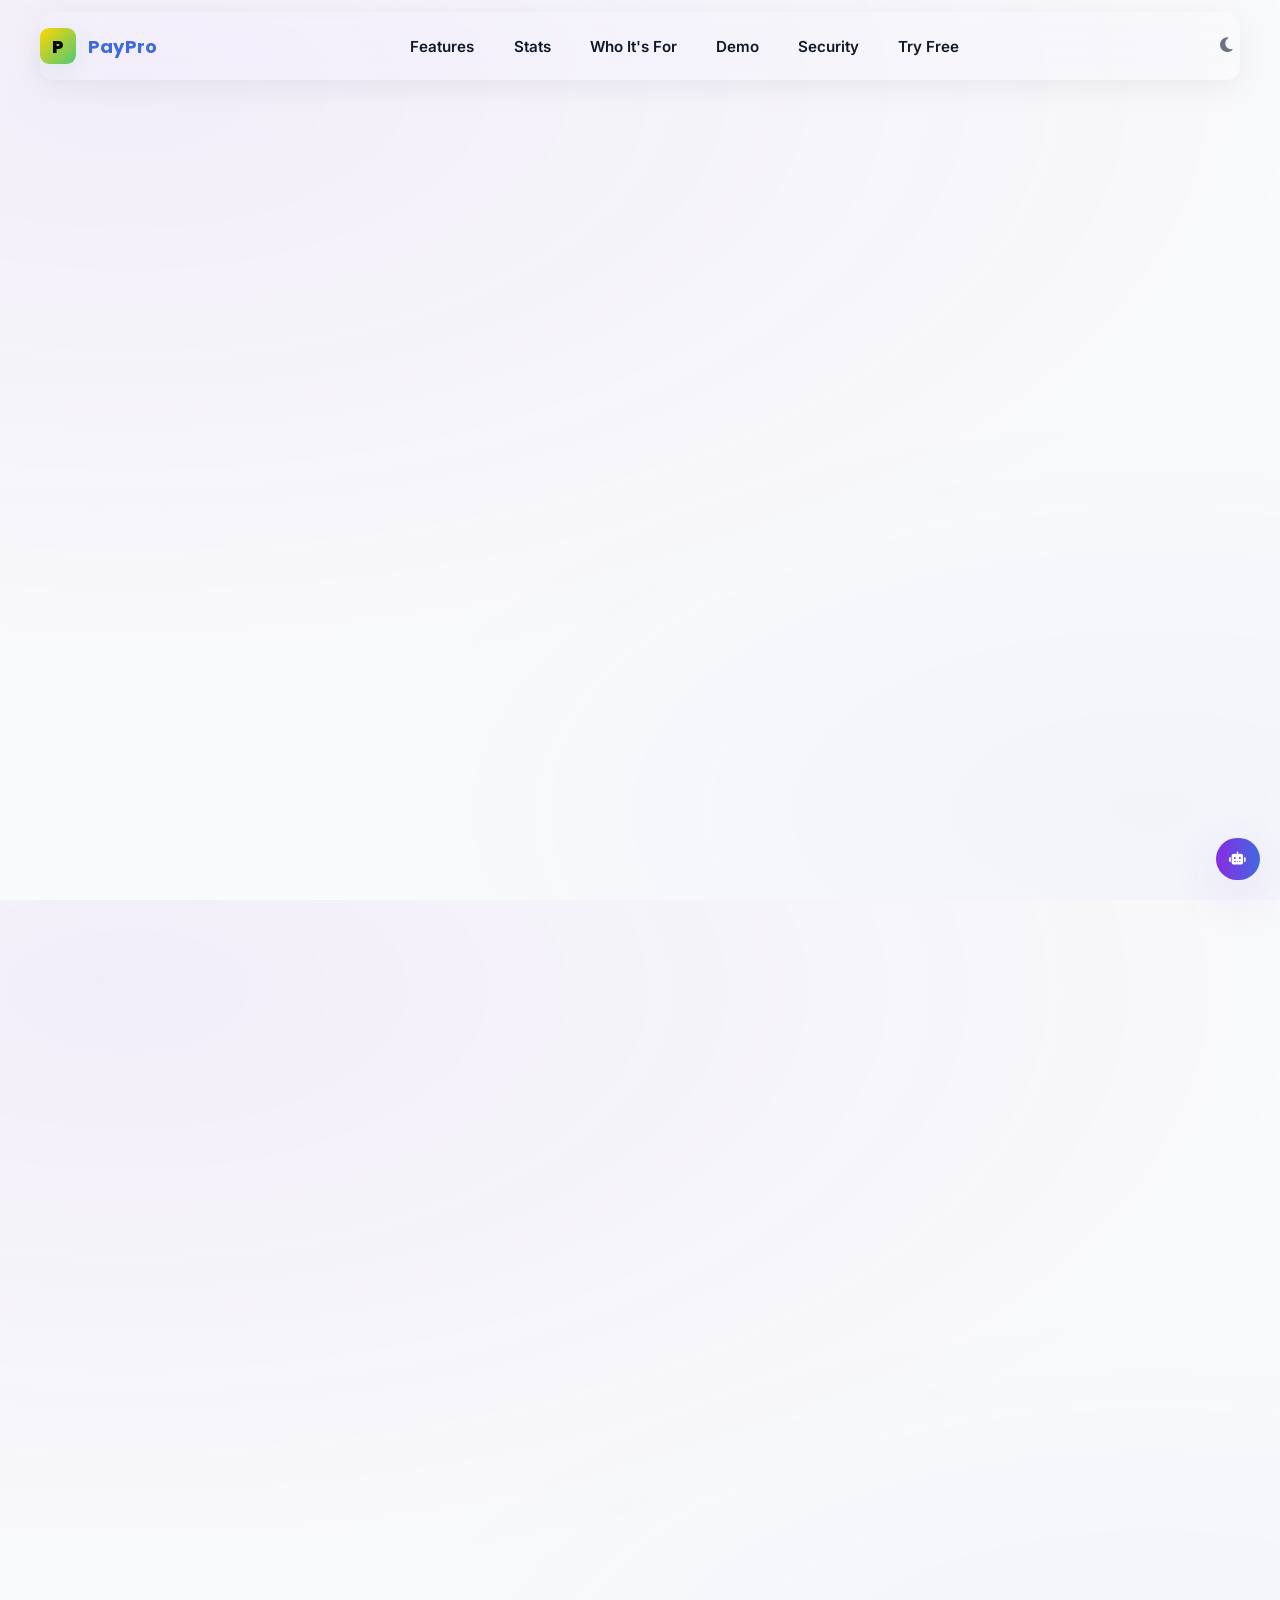
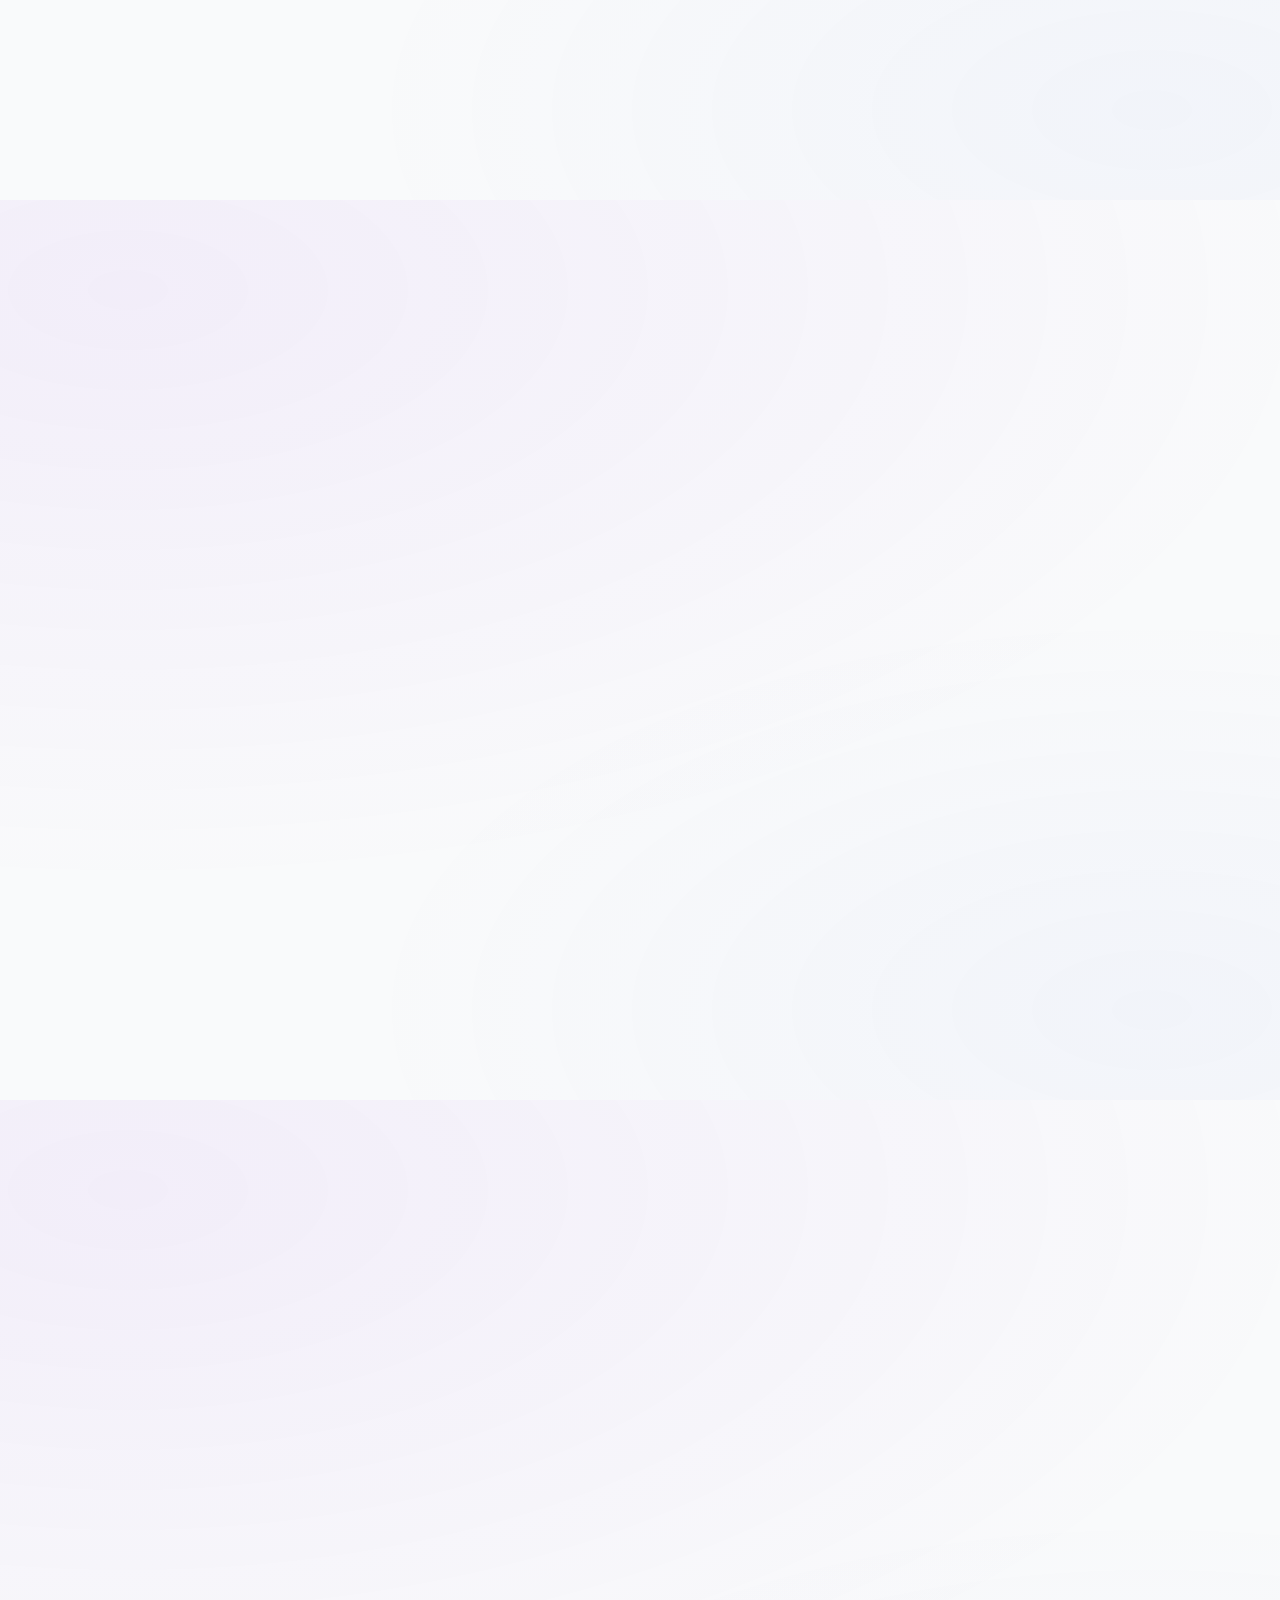
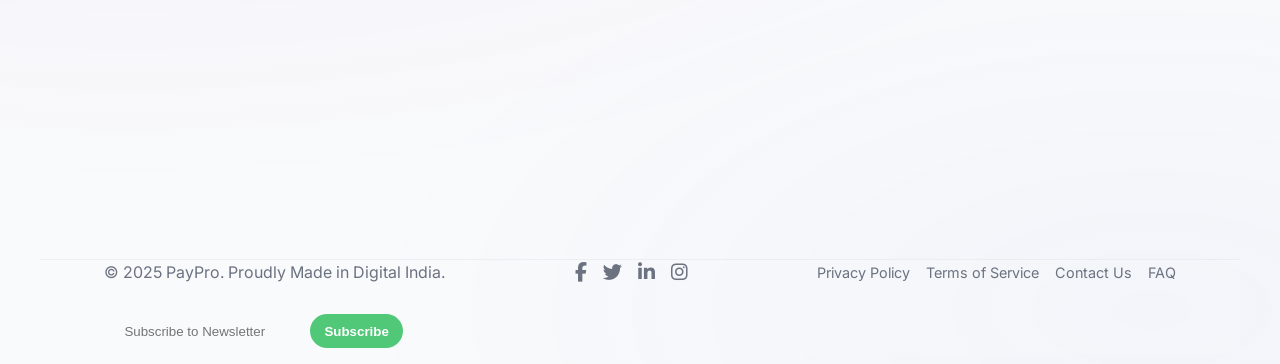
==== index.html @ 131451f0 "Add files via upload" ====
<!DOCTYPE html>
<html lang="en">
<head>
  <meta charset="UTF-8" />
  <meta name="viewport" content="width=device-width, initial-scale=1.0" />
  <title>PayPro - Seamless Fintech Innovation for Digital India</title>
  <link rel="preconnect" href="https://fonts.googleapis.com" />
  <link rel="preconnect" href="https://fonts.gstatic.com" crossorigin />
  <link href="https://fonts.googleapis.com/css2?family=Inter:wght@400;600&family=Poppins:wght@700&display=swap" rel="stylesheet" />
  <link rel="stylesheet" href="https://unpkg.com/aos@next/dist/aos.css" />
  <link rel="stylesheet" href="https://cdnjs.cloudflare.com/ajax/libs/font-awesome/6.4.0/css/all.min.css" />
  <link rel="stylesheet" href="styles.css" />
</head>
<body>
  <!-- Navigation -->
  <header class="navbar container">
    <div class="logo">
      <span class="mark">P</span>PayPro
    </div>
    <nav>
      <button class="burger">
        <i class="fas fa-bars"></i>
      </button>
      <ul class="nav-links">
        <li><a href="#features">Features</a></li>
        <li><a href="#stats">Stats</a></li>
        <li><a href="#testimonials">Who It's For</a></li>
        <li><a href="#demo">Demo</a></li>
        <li><a href="#security">Security</a></li>
        <li><a href="#cta">Try Free</a></li>
      </ul>
    </nav>
    <div class="actions">
      <button class="dark-mode-toggle">
        <i class="fas fa-moon"></i>
      </button>
    </div>
  </header>

  <!-- Hero Section -->
  <section id="hero" class="hero">
    <div class="hero-bg" id="particles-js"></div>
    <div class="container">
      <div class="hero-content">
        <div class="hero-left" data-aos="fade-up">
          <h1>India’s #1 Platform for Payments & Invoicing</h1>
          <p class="tagline">Empowering Every Transaction. Elevating Every Business.</p>
          <p>Seamless Fintech Innovation for Digital India</p>
          <div class="hero-ctas">
            <a href="#cta" class="btn btn-primary">Launch Your Fintech Journey</a>
          </div>
        </div>
        <div class="illustration" data-aos="zoom-in">
          <img src="https://img.freepik.com/free-vector/flat-people-holding-euro-dollar-coins_88138-759.jpg" 
               alt="Young professionals using payment dashboards" />
        </div>
      </div>
      <div class="counters stagger" data-aos="fade-up" data-aos-delay="200">
        <div class="counter">
          <span class="num" data-end="5000" data-duration="1600">0</span>+
          <p class="label">Total Customers</p>
          <div class="shine"></div>
        </div>
        <div class="counter">
          <span class="num" data-end="1000000" data-duration="1600">0</span>+
          <p class="label">Transactions Processed</p>
          <div class="shine"></div>
        </div>
        <div class="counter">
          <span class="num" data-end="1000" data-duration="1600">0</span>+
          <p class="label">SMBs Onboarded</p>
          <div class="shine"></div>
        </div>
      </div>
    </div>
  </section>

  <!-- Features Section -->
  <section id="features" class="features container" data-aos="fade-up">
    <h2>What Makes PayPro Magical</h2>
    <div class="features-grid stagger">
      <div class="feature-card neon-hover" data-aos="zoom-in" data-aos-delay="100">
        <div class="feature-icon"><i class="fas fa-globe"></i></div>
        <h3>Multi-Currency Payments</h3>
        <p class="feature-desc">Supports 100+ currencies with real-time conversion.</p>
      </div>
      <div class="feature-card neon-hover" data-aos="zoom-in" data-aos-delay="200">
        <div class="feature-icon"><i class="fas fa-shield-alt"></i></div>
        <h3>AI Fraud Detection</h3>
        <p class="feature-desc">Real-time alerts to secure every transaction.</p>
      </div>
      <div class="feature-card neon-hover" data-aos="zoom-in" data-aos-delay="300">
        <div class="feature-icon"><i class="fas fa-file-invoice-dollar"></i></div>
        <h3>Automated Billing</h3>
        <p class="feature-desc">GST-compliant invoices in seconds.</p>
      </div>
      <div class="feature-card neon-hover" data-aos="zoom-in" data-aos-delay="400">
        <div class="feature-icon"><i class="fas fa-chart-line"></i></div>
        <h3>Analytics Dashboard</h3>
        <p class="feature-desc">Track trends with interactive charts.</p>
      </div>
      <div class="feature-card neon-hover" data-aos="zoom-in" data-aos-delay="500">
        <div class="feature-icon"><i class="fas fa-undo-alt"></i></div>
        <h3>Refund Management</h3>
        <p class="feature-desc">Easy resolutions with one-click.</p>
      </div>
    </div>
  </section>

  <!-- Stats Section -->
  <section id="stats" class="stats container" data-aos="fade-up">
    <h2>Show the Power</h2>
    <div class="stats-grid stagger">
      <div class="stat-card slide-in-left" data-aos="flip-left">
        <div class="chart-wrap">
          <canvas id="usersChart"></canvas>
        </div>
        <h3>Active Users</h3>
        <p>5000+ and growing</p>
      </div>
      <div class="stat-card slide-in-left" data-aos="flip-left" data-aos-delay="100">
        <div class="chart-wrap">
          <canvas id="revenueChart"></canvas>
        </div>
        <h3>Revenue Growth</h3>
        <p>150% YoY</p>
      </div>
      <div class="stat-card slide-in-left" data-aos="flip-left" data-aos-delay="200">
        <div class="chart-wrap">
          <canvas id="tpsChart"></canvas>
        </div>
        <h3>Transactions per Second</h3>
        <p>100+ TPS</p>
      </div>
    </div>
    <button id="demo-toggle" class="btn btn-outline">Toggle Demo Mode</button>
    <div class="bar-graph is-hidden">
      <div class="bar"><div class="value">78%</div></div>
      <div class="bar"><div class="value">62%</div></div>
      <div class="bar"><div class="value">92%</div></div>
      <div class="bar"><div class="value">55%</div></div>
      <div class="bar"><div class="value">70%</div></div>
      <div class="bar"><div class="value">84%</div></div>
    </div>
  </section>

  <!-- Testimonials Section -->
  <section id="testimonials" class="testimonials container" data-aos="fade-up">
    <h2>Real Stories, Real Impact</h2>
    <div class="testimonial-carousel stagger">
      <div class="testimonial">
        <img src="https://images.unsplash.com/photo-1560250056-07ba64631f4f?ixlib=rb-4.0.3&auto=format&fit=crop&w=800&q=80" 
             alt="Rajesh" class="avatar" />
        <p class="rating">★★★★★</p>
        <p>"Transformed our invoicing!"</p>
        <p class="author">- Rajesh, Freelancer</p>
      </div>
      <div class="testimonial">
        <img src="https://images.unsplash.com/photo-1570545889512-9edd70d12997?ixlib=rb-4.0.3&auto=format&fit=crop&w=800&q=80" 
             alt="Priya" class="avatar" />
        <p class="rating">★★★★★</p>
        <p>"Game-changer for e-commerce."</p>
        <p class="author">- Priya, SMB Owner</p>
      </div>
      <div class="testimonial">
        <img src="https://images.unsplash.com/photo-1554774853-7193b9b1955f?ixlib=rb-4.0.3&auto=format&fit=crop&w=800&q=80" 
             alt="Amit" class="avatar" />
        <p class="rating">★★★★★</p>
        <p>"Seamless integrations."</p>
        <p class="author">- Amit, Enterprise Developer</p>
      </div>
    </div>
  </section>

  <!-- Demo Section -->
  <section id="demo" class="demo container" data-aos="fade-up">
    <h2>See It in Action</h2>
    <div class="dashboard-mockup">
      <img src="https://img.freepik.com/free-vector/gradient-dashboard-template_23-2149230022.jpg" 
           alt="Dashboard Mockup" data-aos="zoom-in" />
      <div class="hotspot" style="top: 20%; left: 30%;" data-tooltip="Analytics Panel"></div>
      <div class="hotspot" style="top: 50%; left: 70%;" data-tooltip="Payment Gateway"></div>
    </div>
    <a href="#" class="try-demo btn btn-primary">Try Demo</a>
  </section>

  <!-- Security Section -->
  <section id="security" class="security container" data-aos="fade-up">
    <h2>Built for Trust</h2>
    <p>Your data is protected with military-grade encryption.</p>
    <div class="security-icons stagger">
      <i class="fas fa-shield-alt pulse"></i>
      <i class="fas fa-lock pulse"></i>
      <i class="fas fa-fingerprint pulse"></i>
    </div>
  </section>

  <!-- Call-to-Action -->
  <section id="cta" class="cta container cta-outline" data-aos="fade-up">
    <div class="cta-content">
      <h2>Ready to Elevate Your Business?</h2>
      <p>Start Your PayPro Journey Today.</p>
      <a href="https://paypro.com" class="btn btn-primary" id="cta-final">Try PayPro Free</a>
    </div>
    <img src="https://img.freepik.com/free-vector/cute-robot-holding-money-bag-cartoon-vector-icon-illustration-technology-finance-icon-concept-isolated-premium-vector-flat-cartoon-style_138676-3721.jpg" 
         alt="Fintech Mascot" class="mascot float-slow" data-aos="zoom-in" />
  </section>

  <!-- Footer -->
  <footer class="container">
    <div class="footer-content">
      <p>© 2025 PayPro. Proudly Made in Digital India.</p>
      <div class="social-icons">
        <a href="#" aria-label="Facebook"><i class="fab fa-facebook-f"></i></a>
        <a href="#" aria-label="Twitter"><i class="fab fa-twitter"></i></a>
        <a href="#" aria-label="LinkedIn"><i class="fab fa-linkedin-in"></i></a>
        <a href="#" aria-label="Instagram"><i class="fab fa-instagram"></i></a>
      </div>
      <ul class="footer-links">
        <li><a href="#">Privacy Policy</a></li>
        <li><a href="#">Terms of Service</a></li>
        <li><a href="#">Contact Us</a></li>
        <li><a href="#">FAQ</a></li>
      </ul>
      <form class="newsletter">
        <input type="email" placeholder="Subscribe to Newsletter" aria-label="Email for newsletter" />
        <button type="submit">Subscribe</button>
      </form>
    </div>
  </footer>

  <!-- Chatbot -->
  <button id="chatbot" aria-label="Open chatbot">
    <i class="fas fa-robot"></i>
  </button>
  <div class="chat-window">
    <p>Hello! How can I help?</p>
    <input type="text" placeholder="Type your message..." aria-label="Chatbot input" />
  </div>

  <!-- Scripts -->
  <script src="https://cdnjs.cloudflare.com/ajax/libs/particles.js/2.0.0/particles.min.js"></script>
  <script src="https://unpkg.com/aos@next/dist/aos.js"></script>
  <script src="https://cdn.jsdelivr.net/npm/chart.js"></script>
  <script src="https://cdn.jsdelivr.net/npm/canvas-confetti@1.5.1/dist/confetti.browser.min.js"></script>
  <script src="script.js"></script>
</body>
</html>
---- styles.css ----
/* =========================
   PayPro — Premium CSS
   ========================= */

/* Theme variables */
:root {
  --bg: #f9fafb;
  --surface: #ffffff;
  --text: #111827;
  --muted: #6b7280;
  --royal: #4169E1;
  --violet: #8A2BE2;
  --emerald: #50C878;
  --saffron: #FFD700;
  --accent-1: linear-gradient(135deg, var(--royal), var(--violet));
  --accent-2: linear-gradient(135deg, var(--emerald), var(--royal));
  --glass: rgba(255, 255, 255, 0.10);
  --glass-strong: rgba(255, 255, 255, 0.06);
  --radius-lg: 20px;
  --radius-md: 12px;
  --ease: cubic-bezier(0.16, 0.84, 0.44, 1);
  --shadow-soft: 0 8px 30px rgba(18, 24, 40, 0.06);
  --glow: 0 8px 40px rgba(138, 43, 226, 0.14);
  --max-width: 1200px;
}

/* Dark mode */
body.dark-mode {
  --bg: #0f1724;
  --surface: #0b1220;
  --text: #e6eef8;
  --muted: #9aa6bf;
  --glass: rgba(255, 255, 255, 0.03);
  --glass-strong: rgba(255, 255, 255, 0.02);
  --shadow-soft: 0 8px 30px rgba(0, 0, 0, 0.6);
  --glow: 0 10px 50px rgba(80, 200, 120, 0.12);
}

* {
  box-sizing: border-box;
  margin: 0;
  padding: 0;
  -webkit-font-smoothing: antialiased;
  -moz-osx-font-smoothing: grayscale;
}

html,
body {
  height: 100%;
}

body {
  font-family: 'Inter', system-ui, -apple-system, 'Segoe UI', Roboto, 'Helvetica Neue', Arial, sans-serif;
  color: var(--text);
  background: radial-gradient(1200px 600px at 10% 10%, rgba(138, 43, 226, 0.06), transparent),
              radial-gradient(800px 400px at 90% 90%, rgba(65, 105, 225, 0.04), transparent),
              var(--bg);
  scroll-behavior: smooth;
  transition: background 300ms var(--ease), color 300ms var(--ease);
  -webkit-tap-highlight-color: transparent;
}

/* Page container */
.container {
  max-width: var(--max-width);
  margin: 0 auto;
  padding: 0 5%;
  width: 100%;
}

/* ------------------------- 
   Typography
   ------------------------- */
h1, h2, h3 {
  font-family: 'Poppins', sans-serif;
  color: var(--text);
  margin: 0;
}

h1 {
  font-size: clamp(2rem, 4.5vw, 3.5rem);
  line-height: 1.02;
  letter-spacing: -0.5px;
}

h2 {
  font-size: clamp(1.5rem, 3vw, 2.5rem);
  margin-bottom: 1.5rem;
  text-align: center;
}

h3 {
  font-size: clamp(1.1rem, 2vw, 1.25rem);
  font-weight: 700;
}

p {
  font-size: 1rem;
  line-height: 1.5;
  color: var(--muted);
}

/* ------------------------- 
   Navbar 
   ------------------------- */
.navbar {
  display: flex;
  align-items: center;
  justify-content: space-between;
  gap: 1rem;
  padding: 1rem 0;
  background: linear-gradient(180deg, rgba(255, 255, 255, 0.02), rgba(255, 255, 255, 0));
  backdrop-filter: blur(6px) saturate(120%);
  position: sticky;
  top: 12px;
  border-radius: 14px;
  z-index: 1200;
  box-shadow: var(--shadow-soft);
  transition: transform 260ms var(--ease), background 260ms var(--ease);
}

body.dark-mode .navbar {
  background: linear-gradient(180deg, rgba(255, 255, 255, 0.02), rgba(255, 255, 255, 0));
}

.logo {
  display: flex;
  align-items: center;
  gap: 0.75rem;
  font-family: 'Poppins', sans-serif;
  font-weight: 700;
  font-size: 1.125rem;
  color: var(--royal);
  letter-spacing: 0.2px;
  text-decoration: none;
}

.logo .mark {
  width: 36px;
  height: 36px;
  border-radius: 9px;
  background: linear-gradient(135deg, var(--saffron), var(--emerald));
  display: grid;
  place-items: center;
  color: #0b0b0b;
  font-weight: 800;
  box-shadow: 0 8px 24px rgba(80, 200, 120, 0.12);
}

.nav-links {
  list-style: none;
  display: flex;
  gap: 1.25rem;
  align-items: center;
}

.nav-links a {
  color: var(--text);
  text-decoration: none;
  font-weight: 600;
  font-size: 0.95rem;
  padding: 0.5rem 0.6rem;
  border-radius: 8px;
  transition: color 180ms var(--ease), transform 180ms var(--ease);
  will-change: transform, color;
}

.nav-links a:hover {
  color: var(--emerald);
  transform: translateY(-3px);
}

.actions {
  display: flex;
  gap: 0.75rem;
  align-items: center;
}

.dark-mode-toggle {
  cursor: pointer;
  background: transparent;
  border: none;
  color: var(--muted);
  font-size: 1.05rem;
  padding: 0.45rem;
  border-radius: 10px;
  transition: background 180ms var(--ease), transform 180ms var(--ease);
  will-change: transform, background;
}

.dark-mode-toggle:hover {
  background: rgba(0, 0, 0, 0.04);
  transform: translateY(-2px);
}

.burger {
  display: none;
  background: transparent;
  border: none;
  font-size: 1.2rem;
  color: var(--text);
  cursor: pointer;
}

@media (max-width: 900px) {
  .nav-links {
    display: none;
    flex-direction: column;
    position: absolute;
    top: 100%;
    left: 0;
    right: 0;
    background: var(--surface);
    padding: 1rem;
    box-shadow: var(--shadow-soft);
    border-radius: 0 0 14px 14px;
  }

  .nav-links.active {
    display: flex;
  }

  .burger {
    display: flex;
  }
}

/* ------------------------- 
   Hero 
   ------------------------- */
.hero {
  position: relative;
  min-height: 80vh;
  display: flex;
  align-items: center;
  padding: clamp(3rem, 6vw, 6rem) 0;
}

.hero-bg {
  position: absolute;
  inset: 0;
  z-index: 0;
  pointer-events: none;
  background: radial-gradient(circle at 20% 10%, rgba(138, 43, 226, 0.06), transparent 8%),
              linear-gradient(180deg, rgba(65, 105, 225, 0.05), rgba(138, 43, 226, 0.02));
  mix-blend-mode: screen;
}

.hero-content {
  display: grid;
  grid-template-columns: 1fr 460px;
  gap: 2rem;
  align-items: center;
  z-index: 10;
}

.hero-left {
  text-align: left;
}

.tagline {
  font-size: clamp(1rem, 1.8vw, 1.25rem);
  margin-bottom: 1.25rem;
  opacity: 0.95;
}

.hero-ctas {
  display: flex;
  gap: 1rem;
  align-items: center;
}

.btn {
  display: inline-flex;
  align-items: center;
  gap: 0.75rem;
  padding: 0.75rem 1.25rem;
  border-radius: 999px;
  border: none;
  cursor: pointer;
  font-weight: 700;
  color: white;
  text-decoration: none;
  transition: transform 220ms var(--ease), box-shadow 220ms var(--ease);
  box-shadow: 0 8px 30px rgba(18, 24, 40, 0.12);
  will-change: transform, box-shadow;
}

.btn-primary {
  background: linear-gradient(90deg, var(--emerald), var(--royal));
}

.btn-outline {
  background: transparent;
  color: var(--text);
  border: 1px solid rgba(255, 255, 255, 0.12);
  backdrop-filter: blur(6px);
}

.btn:hover {
  transform: translateY(-4px);
  box-shadow: var(--glow);
}

.illustration {
  display: flex;
  justify-content: center;
  align-items: center;
}

.illustration img {
  width: 100%;
  max-width: 420px;
  border-radius: 22px;
  box-shadow: 0 18px 60px rgba(10, 10, 40, 0.35);
  transition: transform 600ms var(--ease);
  will-change: transform;
}

.illustration img:hover {
  transform: translateY(-8px) rotate(-1deg);
}

.counters {
  display: flex;
  flex-wrap: wrap;
  gap: 1.25rem;
  justify-content: center;
  margin-top: 2rem;
}

.counter {
  background: linear-gradient(180deg, var(--glass), var(--glass-strong));
  padding: 1rem;
  border-radius: 12px;
  min-width: 130px;
  text-align: center;
  box-shadow: 0 6px 24px rgba(10, 10, 30, 0.08);
  backdrop-filter: blur(6px);
}

.counter .num {
  font-size: 1.45rem;
  font-weight: 800;
  color: var(--saffron);
}

.counter .label {
  font-size: 0.85rem;
  color: var(--muted);
  font-weight: 600;
  margin-top: 0.25rem;
}

@media (max-width: 1100px) {
  .hero-content {
    grid-template-columns: 1fr;
    text-align: center;
  }
  .hero-left {
    text-align: center;
  }
  .hero-ctas {
    justify-content: center;
  }
}

/* ------------------------- 
   Features 
   ------------------------- */
.features {
  padding: clamp(2rem, 6vw, 4rem) 0;
}

.features-grid {
  display: grid;
  grid-template-columns: repeat(auto-fit, minmax(250px, 1fr));
  gap: 1.5rem;
}

.feature-card {
  background: linear-gradient(180deg, var(--glass), var(--glass-strong));
  border-radius: var(--radius-lg);
  padding: 1.5rem;
  border: 1px solid rgba(255, 255, 255, 0.04);
  display: flex;
  flex-direction: column;
  gap: 1rem;
  transition: transform 300ms var(--ease), box-shadow 300ms var(--ease);
  will-change: transform, box-shadow;
}

.feature-card:hover {
  transform: translateY(-12px);
  box-shadow: 0 30px 60px rgba(65, 105, 225, 0.08);
}

.feature-icon {
  width: 64px;
  height: 64px;
  border-radius: 14px;
  display: grid;
  place-items: center;
  font-size: 1.25rem;
  background: linear-gradient(135deg, var(--glass), var(--glass-strong));
  box-shadow: 0 14px 40px rgba(138, 43, 226, 0.06);
  transition: transform 300ms var(--ease), box-shadow 300ms var(--ease);
  will-change: transform, box-shadow;
}

.feature-card:hover .feature-icon {
  transform: translateY(-6px);
  box-shadow: 0 22px 50px rgba(80, 200, 120, 0.10);
}

.feature-desc {
  margin: 0;
  font-size: 0.95rem;
}

/* ------------------------- 
   Stats 
   ------------------------- */
.stats {
  padding: clamp(2rem, 6vw, 4rem) 0;
}

.stats-grid {
  display: grid;
  grid-template-columns: repeat(auto-fit, minmax(280px, 1fr));
  gap: 1.5rem;
}

.stat-card {
  background: linear-gradient(180deg, var(--surface), var(--glass-strong));
  border-radius: var(--radius-lg);
  padding: 1.5rem;
  box-shadow: var(--shadow-soft);
  border: 1px solid rgba(15, 23, 42, 0.04);
  text-align: center;
}

.chart-wrap {
  height: 240px;
  margin: 1rem 0;
}

.bar-graph {
  display: flex;
  gap: 12px;
  align-items: flex-end;
  height: 160px;
  padding: 0 8px;
  margin-top: 2rem;
}

.bar {
  flex: 1;
  background: linear-gradient(180deg, rgba(65, 105, 225, 0.14), rgba(138, 43, 226, 0.06));
  border-radius: 8px;
  position: relative;
  transition: transform 450ms var(--ease), box-shadow 450ms var(--ease);
  will-change: transform, box-shadow;
}

.bar:hover {
  transform: translateY(-6px) scale(1.02);
  box-shadow: 0 18px 50px rgba(65, 105, 225, 0.08);
}

.bar .value {
  position: absolute;
  bottom: 100%;
  left: 50%;
  transform: translateX(-50%);
  color: var(--saffron);
  font-weight: 800;
  padding: 6px 8px;
  border-radius: 8px;
  background: rgba(0, 0, 0, 0.18);
  font-size: 0.85rem;
}

/* ------------------------- 
   Testimonials 
   ------------------------- */
.testimonials {
  padding: clamp(2rem, 6vw, 4rem) 0;
}

.testimonial-carousel {
  display: flex;
  gap: 1.5rem;
  overflow: hidden;
  transition: transform 500ms var(--ease);
  will-change: transform;
}

.testimonial {
  flex: 0 0 320px;
  background: linear-gradient(180deg, var(--surface), var(--glass-strong));
  border-radius: 14px;
  padding: 1.5rem;
  box-shadow: var(--shadow-soft);
  text-align: center;
  transition: transform 260ms var(--ease), box-shadow 260ms var(--ease);
  will-change: transform, box-shadow;
}

.testimonial.active {
  transform: translateY(-8px);
  box-shadow: 0 30px 70px rgba(0, 0, 0, 0.12);
}

.testimonial .avatar {
  width: 56px;
  height: 56px;
  border-radius: 12px;
  margin: 0 auto 0.5rem;
  box-shadow: 0 8px 24px rgba(0, 0, 0, 0.08);
}

.testimonial .rating {
  margin: 0.5rem 0;
  color: var(--saffron);
}

.testimonial .author {
  font-size: 0.9rem;
  font-weight: 600;
  color: var(--muted);
}

/* ------------------------- 
   Demo 
   ------------------------- */
.demo {
  padding: clamp(2rem, 6vw, 4rem) 0;
}

.dashboard-mockup {
  position: relative;
  border-radius: 16px;
  overflow: hidden;
  background: linear-gradient(180deg, var(--glass-strong), var(--glass-strong));
  box-shadow: var(--shadow-soft);
  margin-bottom: 1.5rem;
}

.dashboard-mockup img {
  width: 100%;
  display: block;
}

.hotspot {
  position: absolute;
  width: 18px;
  height: 18px;
  background: var(--saffron);
  border-radius: 50%;
  display: grid;
  place-items: center;
  cursor: pointer;
  box-shadow: 0 10px 30px rgba(255, 215, 0, 0.12);
}

.hotspot::after {
  content: attr(data-tooltip);
  position: absolute;
  left: 50%;
  bottom: 140%;
  transform: translateX(-50%) translateY(6px);
  background: var(--royal);
  color: white;
  padding: 6px 8px;
  border-radius: 8px;
  white-space: nowrap;
  opacity: 0;
  pointer-events: none;
  transition: opacity 160ms var(--ease), transform 160ms var(--ease);
  will-change: opacity, transform;
}

.hotspot:hover::after {
  opacity: 1;
  transform: translateX(-50%) translateY(0);
}

.try-demo {
  display: inline-flex;
  padding: 0.75rem 1.2rem;
  background: var(--violet);
  color: white;
  border-radius: 999px;
  text-decoration: none;
  font-weight: 700;
  transition: transform 200ms var(--ease), box-shadow 200ms var(--ease);
  will-change: transform, box-shadow;
}

.try-demo:hover {
  transform: translateY(-4px);
  box-shadow: 0 18px 50px rgba(138, 43, 226, 0.12);
}

/* ------------------------- 
   Security 
   ------------------------- */
.security {
  padding: clamp(2rem, 6vw, 4rem) 0;
  border-radius: 18px;
  background: var(--accent-2);
  color: white;
  text-align: center;
}

.security-icons {
  display: flex;
  justify-content: center;
  gap: 1.5rem;
  margin-top: 1.5rem;
}

.security .icon {
  width: 72px;
  height: 72px;
  border-radius: 18px;
  display: grid;
  place-items: center;
  font-size: 1.4rem;
  background: rgba(255, 255, 255, 0.06);
}

.pulse {
  position: relative;
}

.pulse::before {
  content: "";
  position: absolute;
  inset: -6px;
  border-radius: inherit;
  background: radial-gradient(circle, rgba(255, 255, 255, 0.06), transparent 30%);
  animation: pulse 2.4s infinite;
}

@keyframes pulse {
  0% { transform: scale(0.98); opacity: 0.9; }
  50% { transform: scale(1.06); opacity: 0.35; }
  100% { transform: scale(0.98); opacity: 0.9; }
}

/* ------------------------- 
   Call-to-Action 
   ------------------------- */
.cta {
  padding: clamp(2rem, 4vw, 3rem);
  border-radius: 22px;
  background: linear-gradient(135deg, rgba(255, 215, 0, 0.95), rgba(138, 43, 226, 0.9));
  box-shadow: 0 40px 120px rgba(138, 43, 226, 0.12);
  display: flex;
  align-items: center;
  justify-content: space-between;
  gap: 1.5rem;
  position: relative;
  overflow: hidden;
}

.cta-content {
  max-width: 720px;
}

.cta h2 {
  color: #081222;
  text-align: left;
}

.cta p {
  color: rgba(8, 18, 34, 0.85);
}

.mascot {
  max-width: 160px;
  filter: drop-shadow(0 20px 60px rgba(10, 10, 40, 0.3));
  animation: float 4s ease-in-out infinite;
}

@media (max-width: 700px) {
  .cta {
    flex-direction: column;
    text-align: center;
  }
  .cta-content {
    max-width: 100%;
  }
  .cta h2 {
    text-align: center;
  }
}

/* ------------------------- 
   Footer 
   ------------------------- */
footer {
  padding: 2.25rem 0;
  background: linear-gradient(180deg, var(--glass-strong), var(--glass-strong));
  border-top: 1px solid rgba(15, 23, 42, 0.04);
}

.footer-content {
  display: flex;
  flex-wrap: wrap;
  align-items: center;
  justify-content: space-between;
  gap: 1.5rem;
}

.social-icons {
  display: flex;
  gap: 1rem;
}

.social-icons a {
  color: var(--muted);
  font-size: 1.2rem;
  transition: color 200ms var(--ease);
}

.social-icons a:hover {
  color: var(--emerald);
}

.footer-links {
  display: flex;
  gap: 1rem;
  list-style: none;
}

.footer-links a {
  color: var(--muted);
  text-decoration: none;
  font-size: 0.9rem;
  transition: color 200ms var(--ease);
}

.footer-links a:hover {
  color: var(--emerald);
}

.newsletter {
  display: flex;
  align-items: center;
  background: linear-gradient(90deg, var(--glass-strong), var(--glass-strong));
  border-radius: 999px;
  padding: 6px;
}

.newsletter input {
  border: none;
  padding: 0.6rem 0.9rem;
  background: transparent;
  color: var(--text);
  outline: none;
  min-width: 200px;
}

.newsletter button {
  border: none;
  padding: 0.6rem 0.9rem;
  border-radius: 999px;
  background: var(--emerald);
  color: white;
  font-weight: 700;
  cursor: pointer;
  transition: transform 200ms var(--ease);
}

.newsletter button:hover {
  transform: translateY(-2px);
}

@media (max-width: 700px) {
  .footer-content {
    flex-direction: column;
    text-align: center;
  }
}

/* ------------------------- 
   Chatbot 
   ------------------------- */
#chatbot {
  position: fixed;
  right: 20px;
  bottom: 20px;
  z-index: 1400;
  border-radius: 999px;
  padding: 0.85rem;
  background: linear-gradient(90deg, var(--violet), var(--royal));
  color: white;
  box-shadow: 0 18px 50px rgba(138, 43, 226, 0.12);
  border: none;
  cursor: pointer;
}

.chat-window {
  display: none;
  position: absolute;
  right: 0;
  bottom: 60px;
  width: 320px;
  max-width: 92vw;
  background: var(--surface);
  color: var(--text);
  padding: 1rem;
  border-radius: 12px;
  box-shadow: var(--shadow-soft);
}

.chat-window input {
  width: 100%;
  padding: 0.5rem;
  margin-top: 0.5rem;
  border: 1px solid rgba(15, 23, 42, 0.1);
  border-radius: 8px;
  background: transparent;
  color: var(--text);
}

#chatbot.open + .chat-window {
  display: block;
}

/* ------------------------- 
   Accessibility & Utilities 
   ------------------------- */
a, button {
  -webkit-tap-highlight-color: transparent;
}

.hidden {
  display: none !important;
}

.center {
  display: grid;
  place-items: center;
}

/* Animations */
@keyframes float {
  0% { transform: translateY(0); }
  50% { transform: translateY(-10px); }
  100% { transform: translateY(0); }
}

.is-hidden {
  opacity: 0;
  transform: translateY(10px) scale(0.995);
  transition: opacity 560ms var(--ease), transform 560ms var(--ease);
  will-change: opacity, transform;
}

.is-visible {
  opacity: 1;
  transform: translateY(0) scale(1);
}

.stagger > * {
  opacity: 0;
  transform: translateY(14px) scale(0.994);
  transition: all 520ms var(--ease);
  will-change: opacity, transform;
}

.stagger.is-visible > * {
  opacity: 1;
  transform: translateY(0) scale(1);
}

.stagger.is-visible > *:nth-child(1) { transition-delay: 0.05s; }
.stagger.is-visible > *:nth-child(2) { transition-delay: 0.10s; }
.stagger.is-visible > *:nth-child(3) { transition-delay: 0.15s; }
.stagger.is-visible > *:nth-child(4) { transition-delay: 0.20s; }
.stagger.is-visible > *:nth-child(5) { transition-delay: 0.25s; }

.neon-hover:hover,
.neon-hover:focus {
  box-shadow: 0 12px 40px rgba(138, 43, 226, 0.16), 0 0 18px rgba(80, 200, 120, 0.06);
  transform: translateY(-6px) scale(1.02);
  will-change: transform, box-shadow;
}

.slide-in-left {
  transform: translateX(-20px) scale(0.995);
  opacity: 0;
  transition: all 640ms var(--ease);
  fill-rule: transform, opacity;
}

.slide-in-left.is-visible {
  transform: translateX(0);
  opacity: 1;
}

.cta-outline {
  position: relative;
  z-index: 1;
  overflow: visible;
}

.cta-outline::before {
  content: "";
  position: absolute;
  inset: -2px;
  border-radius: inherit;
  background: linear-gradient(90deg, rgba(255, 255, 0, 0.9), rgba(80, 200, 120, 0.85), rgba(138, 43, 226, 0.9));
  filter: blur(18px);
  opacity: 0.85;
  transform: scale(1.02);
  transition: opacity 260ms var(--ease);
  z-index: -1;
  will-change: opacity;
}

.counter .shine {
  position: absolute;
  left: -20px;
  top: -10px;
  width: 60px;
  height: 40px;
  opacity: 0.06;
  background: linear-gradient(90deg, transparent, rgba(255, 255, 255, 0.6), transparent);
  transform: skewX(-22deg) translateX(-100%);
  animation: sweep 2.1s linear infinite;
}

@keyframes sweep {
  0% { transform: skewX(-22deg) translateX(-100%); }
  100% { transform: skewX(-22deg) translateX(260%); }
}

.counter .num {
  transition: transform 380ms cubic-bezier(0.2, 0.9, 0.3, 1);
  will-change: transform;
}

.counter.pulse .num {
  transform: scale(1.06);
}

:focus {
  outline: 3px solid rgba(65, 105, 225, 0.14);
  outline-offset: 4px;
}

@media (prefers-reduced-motion: reduce) {
  * {
    transition: none !important;
    animation: none !important;
    scroll-behavior: auto !important;
  }
}

@media (max-width: 1100px) {
  .container {
    padding: 0 6%;
  }
  .hero {
    min-height: 70vh;
  }
}

@media (max-width: 700px) {
  .navbar {
    padding: 0.75rem 0;
    top: 8px;
  }
  .counters {
    gap: 0.75rem;
  }
  .feature-card {
    padding: 1rem;
  }
  .illustration img {
    max-width: 320px;
  }
}

@media (max-width: 480px) {
  .hero {
    padding: 2rem 0;
  }
  .hero-content {
    padding: 1rem;
  }
  .stats-grid {
    gap: 1rem;
  }
  .testimonial {
    flex: 0 0 100%;
  }
}
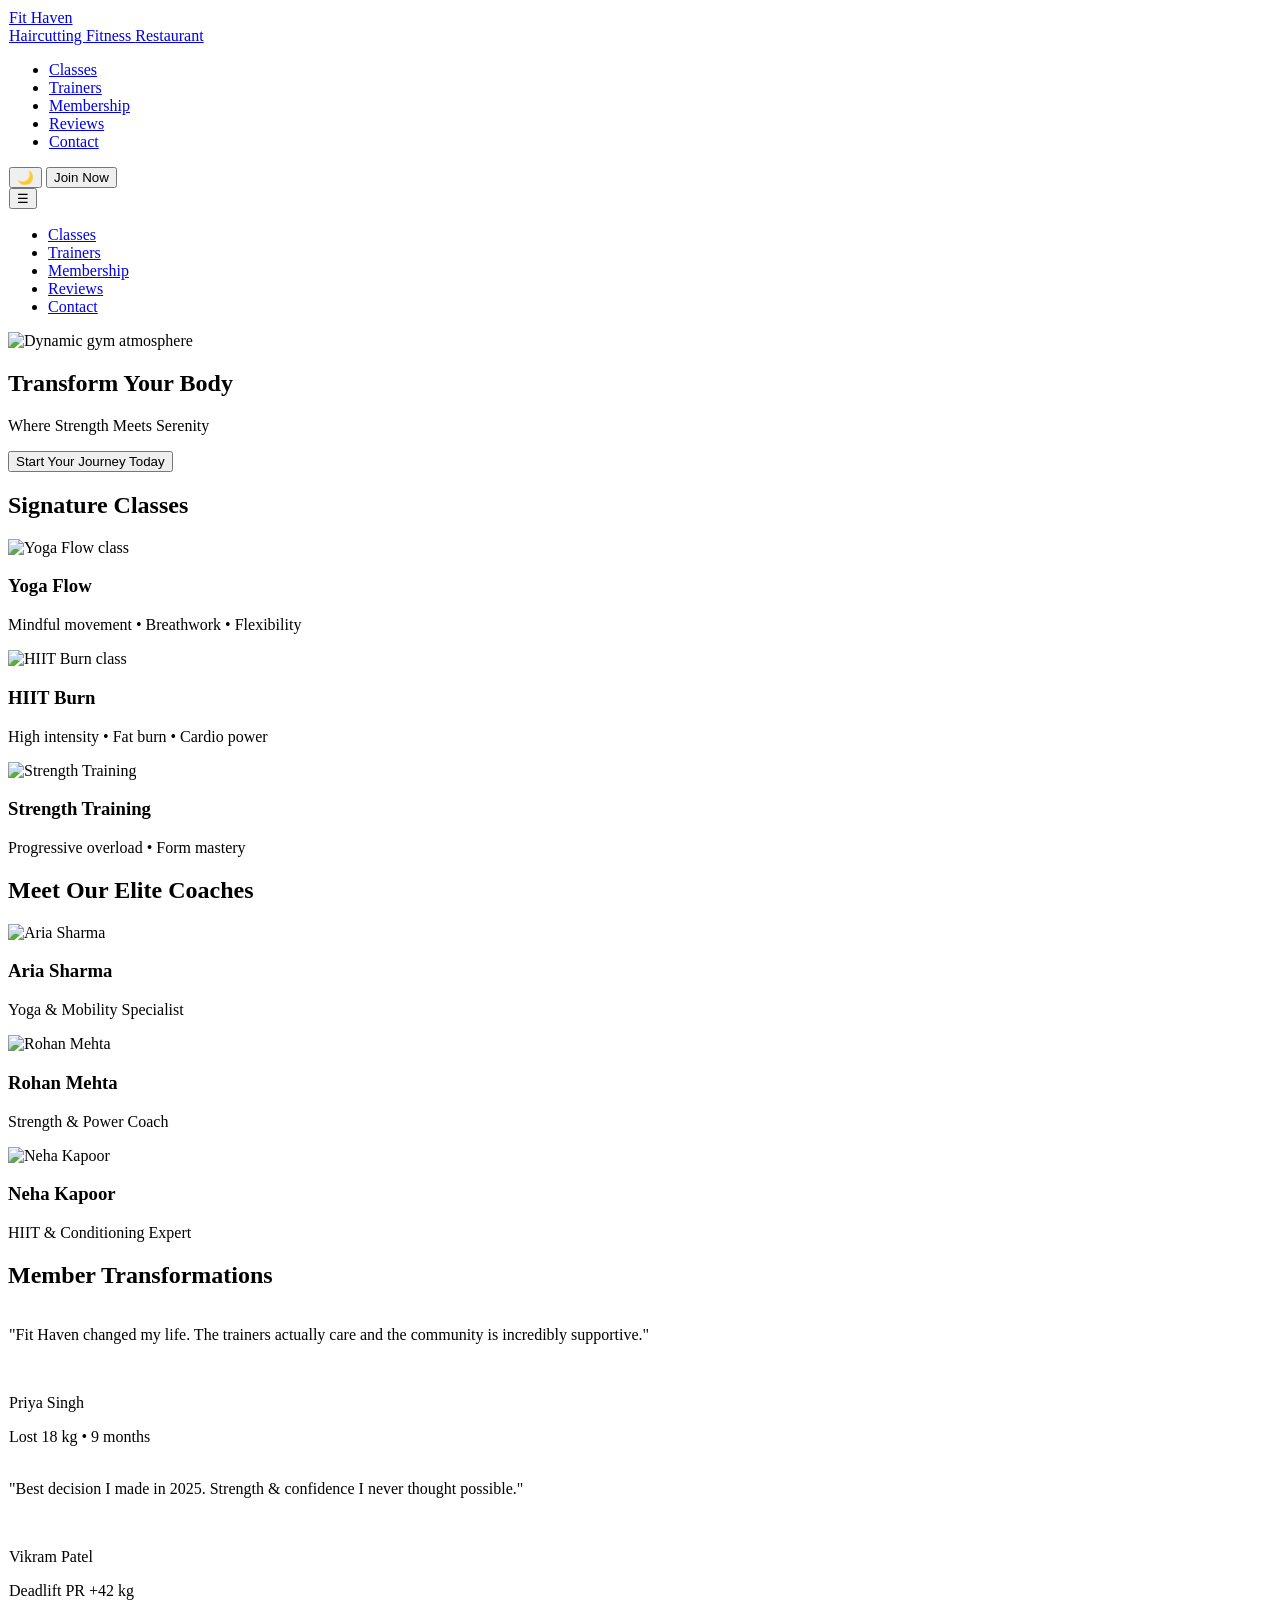
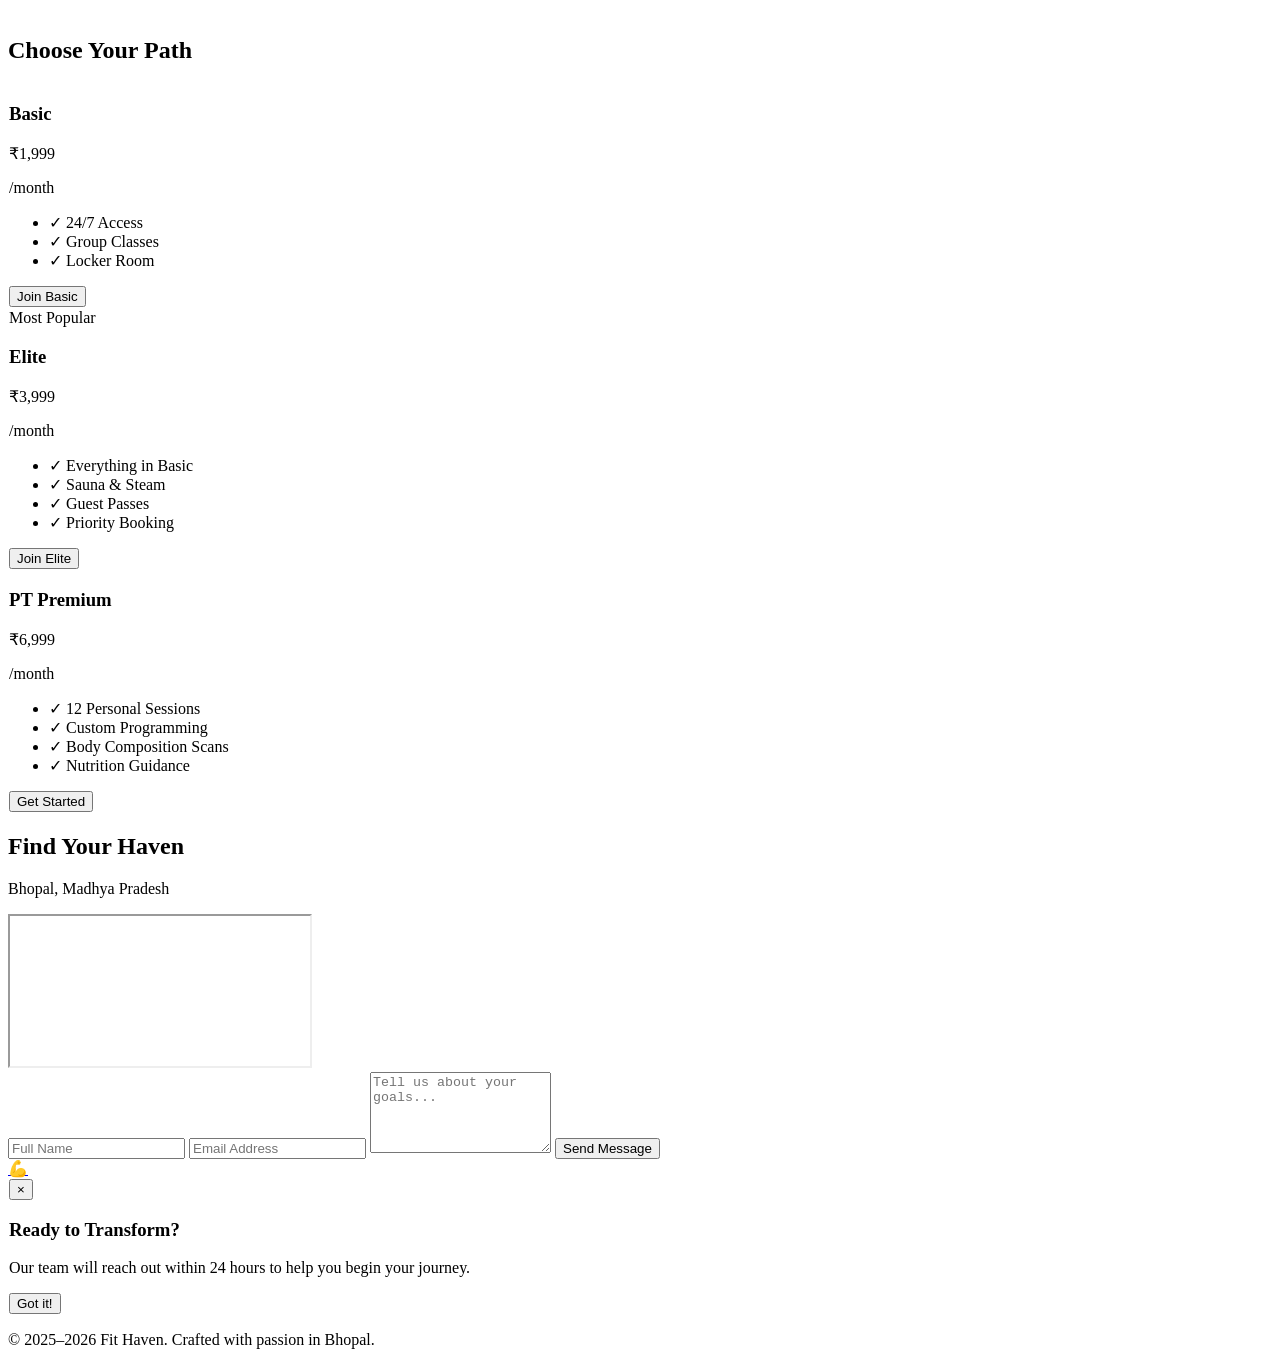
==== commit 3783d053: "Update print statement from 'Hello' to 'Goodbye'" ====
--- a/index.html
+++ b/index.html
@@ -1,248 +1,481 @@
 <!DOCTYPE html>
-<html lang="en">
+<html lang="en" class="scroll-smooth" data-theme="light">
 <head>
   <meta charset="UTF-8" />
-  <meta name="viewport" content="width=device-width, initial-scale=1.0" />
-  <title>PayPro - Seamless Fintech Innovation for Digital India</title>
-  <link rel="preconnect" href="https://fonts.googleapis.com" />
-  <link rel="preconnect" href="https://fonts.gstatic.com" crossorigin />
-  <link href="https://fonts.googleapis.com/css2?family=Inter:wght@400;600&family=Poppins:wght@700&display=swap" rel="stylesheet" />
-  <link rel="stylesheet" href="https://unpkg.com/aos@next/dist/aos.css" />
-  <link rel="stylesheet" href="https://cdnjs.cloudflare.com/ajax/libs/font-awesome/6.4.0/css/all.min.css" />
-  <link rel="stylesheet" href="styles.css" />
+  <meta name="viewport" content="width=device-width, initial-scale=1.0"/>
+  <title>Fit Haven — Luxury Fitness & Wellness | Bhopal</title>
+  <meta name="description" content="Premium gym in Bhopal offering elite training, yoga, HIIT, strength coaching and serene wellness experience."/>
+
+  <script src="https://cdn.tailwindcss.com"></script>
+  <script>
+    tailwind.config = {
+      darkMode: 'class',
+      theme: {
+        extend: {
+          colors: {
+            primary: '#0066CC',
+            gold:    '#D4AF37',
+            emerald: '#10B986',
+            charcoal:'#0F172A',
+            accent:  '#7C3AED',
+          },
+          fontFamily: {
+            sans: ['Inter', 'system-ui', 'sans-serif'],
+            serif: ['Playfair Display', 'Georgia', 'serif'],
+          },
+          animation: {
+            'float': 'float 6s ease-in-out infinite',
+            'pulse-slow': 'pulse 4s cubic-bezier(0.4, 0, 0.6, 1) infinite',
+          },
+          keyframes: {
+            float: {
+              '0%,100%': { transform: 'translateY(0)' },
+              '50%':     { transform: 'translateY(-12px)' },
+            }
+          }
+        }
+      }
+    }
+  </script>
+
+  <link rel="preconnect" href="https://fonts.googleapis.com">
+  <link rel="preconnect" href="https://fonts.gstatic.com" crossorigin>
+  <link href="https://fonts.googleapis.com/css2?family=Inter:wght@300;400;500;600;700&family=Playfair+Display:wght@500;600;700;800&display=swap" rel="stylesheet">
+
+  <style>
+    :root {
+      --bg-glass: rgba(255,255,255,0.09);
+      --border-glass: rgba(255,255,255,0.14);
+    }
+    [data-theme="dark"] {
+      --bg-glass: rgba(15,23,42,0.65);
+      --border-glass: rgba(255,255,255,0.08);
+    }
+    .glass {
+      background: var(--bg-glass);
+      backdrop-filter: blur(16px) saturate(180%);
+      -webkit-backdrop-filter: blur(16px) saturate(180%);
+      border: 1px solid var(--border-glass);
+    }
+    .fade-in {
+      opacity: 0;
+      transform: translateY(35px);
+      transition: all 0.9s cubic-bezier(0.22, 1, 0.36, 1);
+    }
+    .fade-in.show {
+      opacity: 1;
+      transform: none;
+    }
+    img.lazy { opacity: 0; transition: opacity 0.6s ease; }
+    img.lazy.loaded { opacity: 1; }
+    /* ===== Responsive Enhancements ===== */
+
+/* Large tablets */
+@media (max-width: 992px) {
+  .glass {
+    backdrop-filter: blur(14px) saturate(160%);
+    -webkit-backdrop-filter: blur(14px) saturate(160%);
+  }
+
+  .fade-in {
+    transform: translateY(25px);
+  }
+}
+
+/* Tablets */
+@media (max-width: 768px) {
+  .glass {
+    backdrop-filter: blur(12px) saturate(150%);
+    -webkit-backdrop-filter: blur(12px) saturate(150%);
+    border-radius: 14px;
+  }
+
+  .fade-in {
+    transform: translateY(18px);
+    transition: all 0.7s cubic-bezier(0.22, 1, 0.36, 1);
+  }
+
+  img.lazy {
+    transition: opacity 0.5s ease;
+  }
+}
+
+/* Mobile phones */
+@media (max-width: 576px) {
+  .glass {
+    backdrop-filter: blur(10px) saturate(140%);
+    -webkit-backdrop-filter: blur(10px) saturate(140%);
+    border-radius: 12px;
+  }
+
+  .fade-in {
+    transform: translateY(12px);
+    transition: all 0.6s ease;
+  }
+
+  img.lazy {
+    transition: opacity 0.4s ease;
+  }
+}
+  </style>
 </head>
-<body>
-  <!-- Navigation -->
-  <header class="navbar container">
-    <div class="logo">
-      <span class="mark">P</span>PayPro
-    </div>
-    <nav>
-      <button class="burger">
-        <i class="fas fa-bars"></i>
+
+<body class="bg-gray-50 dark:bg-charcoal text-gray-900 dark:text-gray-100 font-sans antialiased">
+
+  <!-- Header / Navbar -->
+  <header class="fixed top-0 left-0 right-0 z-50 transition-all duration-300">
+    <nav class="glass px-5 sm:px-8 md:px-12 py-4 flex items-center justify-between">
+      <a href="#" class="text-3xl font-extrabold tracking-tight text-gold">Fit Haven</a>
+<div class="hidden md:flex gap-4">
+
+<a href="haircutting.html"
+class="bg-gray-200 dark:bg-gray-800 px-5 py-2 rounded-lg hover:bg-gold hover:text-black transition">
+Haircutting
+</a>
+
+<a href="index.html"
+class="bg-gray-200 dark:bg-gray-800 px-5 py-2 rounded-lg hover:bg-gold hover:text-black transition">
+Fitness
+</a>
+
+<a href="resturent.html"
+class="bg-gray-200 dark:bg-gray-800 px-5 py-2 rounded-lg hover:bg-gold hover:text-black transition">
+Restaurant
+</a>
+
+</div>
+      <!-- Desktop Nav -->
+      <ul class="hidden md:flex items-center gap-8 text-base font-medium">
+        <li><a href="#classes" class="hover:text-gold transition-colors">Classes</a></li>
+        <li><a href="#trainers" class="hover:text-gold transition-colors">Trainers</a></li>
+        <li><a href="#membership" class="hover:text-gold transition-colors">Membership</a></li>
+        <li><a href="#testimonials" class="hover:text-gold transition-colors">Reviews</a></li>
+        <li><a href="#contact" class="hover:text-gold transition-colors">Contact</a></li>
+      </ul>
+
+      <div class="flex items-center gap-4">
+        <button id="theme-toggle" aria-label="Toggle dark mode" class="text-xl focus:outline-none focus:ring-2 focus:ring-gold rounded-full p-1.5">
+          🌙
+        </button>
+        <button id="openModal" class="hidden sm:block bg-gradient-to-r from-primary to-emerald hover:from-emerald hover:to-primary text-white px-6 py-2.5 rounded-full font-semibold shadow-lg hover:shadow-xl transition-all duration-300 hover:scale-[1.04]">
+          Join Now
+        </button>
+      </div>
+
+      <!-- Mobile Hamburger -->
+      <button id="mobile-menu-btn" class="md:hidden text-2xl focus:outline-none" aria-label="Toggle menu">☰</button>
+    </nav>
+
+    <!-- Mobile Menu -->
+    <div id="mobile-menu" class="hidden md:hidden bg-gradient-to-b from-charcoal/95 to-black/95 backdrop-blur-xl fixed inset-0 pt-20 px-6">
+      <ul class="flex flex-col gap-6 text-lg font-medium text-center">
+        <li><a href="#classes" class="block py-3 hover:text-gold">Classes</a></li>
+        <li><a href="#trainers" class="block py-3 hover:text-gold">Trainers</a></li>
+        <li><a href="#membership" class="block py-3 hover:text-gold">Membership</a></li>
+        <li><a href="#testimonials" class="block py-3 hover:text-gold">Reviews</a></li>
+        <li><a href="#contact" class="block py-3 hover:text-gold">Contact</a></li>
+      </ul>
+    </div>
+  </header>
+
+  <!-- Hero -->
+  <section class="relative min-h-screen flex items-center justify-center overflow-hidden">
+    <div class="absolute inset-0">
+      <img src="https://images.unsplash.com/photo-1534438327276-14e5300c3a48?q=80&w=1974&auto=format&fit=crop" 
+           alt="Dynamic gym atmosphere" 
+           class="w-full h-full object-cover brightness-[0.65] scale-105 transform transition-transform duration-[20s] parallax-bg">
+    </div>
+
+    <div class="relative z-10 text-center px-6 max-w-4xl">
+      <h1 class="text-5xl sm:text-6xl md:text-7xl lg:text-8xl font-extrabold text-white tracking-tight drop-shadow-2xl">
+        Transform Your Body
+      </h1>
+      <p class="mt-5 text-xl sm:text-2xl md:text-3xl font-serif text-gray-200/90 drop-shadow-lg">
+        Where Strength Meets Serenity
+      </p>
+      <button id="heroJoin" class="mt-10 inline-block bg-gold text-charcoal px-10 py-5 rounded-full font-bold text-lg shadow-2xl hover:bg-gold/90 hover:scale-105 active:scale-100 transition-all duration-300">
+        Start Your Journey Today
       </button>
-      <ul class="nav-links">
-        <li><a href="#features">Features</a></li>
-        <li><a href="#stats">Stats</a></li>
-        <li><a href="#testimonials">Who It's For</a></li>
-        <li><a href="#demo">Demo</a></li>
-        <li><a href="#security">Security</a></li>
-        <li><a href="#cta">Try Free</a></li>
-      </ul>
-    </nav>
-    <div class="actions">
-      <button class="dark-mode-toggle">
-        <i class="fas fa-moon"></i>
-      </button>
-    </div>
-  </header>
-
-  <!-- Hero Section -->
-  <section id="hero" class="hero">
-    <div class="hero-bg" id="particles-js"></div>
-    <div class="container">
-      <div class="hero-content">
-        <div class="hero-left" data-aos="fade-up">
-          <h1>India’s #1 Platform for Payments & Invoicing</h1>
-          <p class="tagline">Empowering Every Transaction. Elevating Every Business.</p>
-          <p>Seamless Fintech Innovation for Digital India</p>
-          <div class="hero-ctas">
-            <a href="#cta" class="btn btn-primary">Launch Your Fintech Journey</a>
-          </div>
-        </div>
-        <div class="illustration" data-aos="zoom-in">
-          <img src="https://img.freepik.com/free-vector/flat-people-holding-euro-dollar-coins_88138-759.jpg" 
-               alt="Young professionals using payment dashboards" />
-        </div>
-      </div>
-      <div class="counters stagger" data-aos="fade-up" data-aos-delay="200">
-        <div class="counter">
-          <span class="num" data-end="5000" data-duration="1600">0</span>+
-          <p class="label">Total Customers</p>
-          <div class="shine"></div>
-        </div>
-        <div class="counter">
-          <span class="num" data-end="1000000" data-duration="1600">0</span>+
-          <p class="label">Transactions Processed</p>
-          <div class="shine"></div>
-        </div>
-        <div class="counter">
-          <span class="num" data-end="1000" data-duration="1600">0</span>+
-          <p class="label">SMBs Onboarded</p>
-          <div class="shine"></div>
-        </div>
-      </div>
-    </div>
-  </section>
-
-  <!-- Features Section -->
-  <section id="features" class="features container" data-aos="fade-up">
-    <h2>What Makes PayPro Magical</h2>
-    <div class="features-grid stagger">
-      <div class="feature-card neon-hover" data-aos="zoom-in" data-aos-delay="100">
-        <div class="feature-icon"><i class="fas fa-globe"></i></div>
-        <h3>Multi-Currency Payments</h3>
-        <p class="feature-desc">Supports 100+ currencies with real-time conversion.</p>
-      </div>
-      <div class="feature-card neon-hover" data-aos="zoom-in" data-aos-delay="200">
-        <div class="feature-icon"><i class="fas fa-shield-alt"></i></div>
-        <h3>AI Fraud Detection</h3>
-        <p class="feature-desc">Real-time alerts to secure every transaction.</p>
-      </div>
-      <div class="feature-card neon-hover" data-aos="zoom-in" data-aos-delay="300">
-        <div class="feature-icon"><i class="fas fa-file-invoice-dollar"></i></div>
-        <h3>Automated Billing</h3>
-        <p class="feature-desc">GST-compliant invoices in seconds.</p>
-      </div>
-      <div class="feature-card neon-hover" data-aos="zoom-in" data-aos-delay="400">
-        <div class="feature-icon"><i class="fas fa-chart-line"></i></div>
-        <h3>Analytics Dashboard</h3>
-        <p class="feature-desc">Track trends with interactive charts.</p>
-      </div>
-      <div class="feature-card neon-hover" data-aos="zoom-in" data-aos-delay="500">
-        <div class="feature-icon"><i class="fas fa-undo-alt"></i></div>
-        <h3>Refund Management</h3>
-        <p class="feature-desc">Easy resolutions with one-click.</p>
-      </div>
-    </div>
-  </section>
-
-  <!-- Stats Section -->
-  <section id="stats" class="stats container" data-aos="fade-up">
-    <h2>Show the Power</h2>
-    <div class="stats-grid stagger">
-      <div class="stat-card slide-in-left" data-aos="flip-left">
-        <div class="chart-wrap">
-          <canvas id="usersChart"></canvas>
-        </div>
-        <h3>Active Users</h3>
-        <p>5000+ and growing</p>
-      </div>
-      <div class="stat-card slide-in-left" data-aos="flip-left" data-aos-delay="100">
-        <div class="chart-wrap">
-          <canvas id="revenueChart"></canvas>
-        </div>
-        <h3>Revenue Growth</h3>
-        <p>150% YoY</p>
-      </div>
-      <div class="stat-card slide-in-left" data-aos="flip-left" data-aos-delay="200">
-        <div class="chart-wrap">
-          <canvas id="tpsChart"></canvas>
-        </div>
-        <h3>Transactions per Second</h3>
-        <p>100+ TPS</p>
-      </div>
-    </div>
-    <button id="demo-toggle" class="btn btn-outline">Toggle Demo Mode</button>
-    <div class="bar-graph is-hidden">
-      <div class="bar"><div class="value">78%</div></div>
-      <div class="bar"><div class="value">62%</div></div>
-      <div class="bar"><div class="value">92%</div></div>
-      <div class="bar"><div class="value">55%</div></div>
-      <div class="bar"><div class="value">70%</div></div>
-      <div class="bar"><div class="value">84%</div></div>
-    </div>
-  </section>
-
-  <!-- Testimonials Section -->
-  <section id="testimonials" class="testimonials container" data-aos="fade-up">
-    <h2>Real Stories, Real Impact</h2>
-    <div class="testimonial-carousel stagger">
-      <div class="testimonial">
-        <img src="https://images.unsplash.com/photo-1560250056-07ba64631f4f?ixlib=rb-4.0.3&auto=format&fit=crop&w=800&q=80" 
-             alt="Rajesh" class="avatar" />
-        <p class="rating">★★★★★</p>
-        <p>"Transformed our invoicing!"</p>
-        <p class="author">- Rajesh, Freelancer</p>
-      </div>
-      <div class="testimonial">
-        <img src="https://images.unsplash.com/photo-1570545889512-9edd70d12997?ixlib=rb-4.0.3&auto=format&fit=crop&w=800&q=80" 
-             alt="Priya" class="avatar" />
-        <p class="rating">★★★★★</p>
-        <p>"Game-changer for e-commerce."</p>
-        <p class="author">- Priya, SMB Owner</p>
-      </div>
-      <div class="testimonial">
-        <img src="https://images.unsplash.com/photo-1554774853-7193b9b1955f?ixlib=rb-4.0.3&auto=format&fit=crop&w=800&q=80" 
-             alt="Amit" class="avatar" />
-        <p class="rating">★★★★★</p>
-        <p>"Seamless integrations."</p>
-        <p class="author">- Amit, Enterprise Developer</p>
-      </div>
-    </div>
-  </section>
-
-  <!-- Demo Section -->
-  <section id="demo" class="demo container" data-aos="fade-up">
-    <h2>See It in Action</h2>
-    <div class="dashboard-mockup">
-      <img src="https://img.freepik.com/free-vector/gradient-dashboard-template_23-2149230022.jpg" 
-           alt="Dashboard Mockup" data-aos="zoom-in" />
-      <div class="hotspot" style="top: 20%; left: 30%;" data-tooltip="Analytics Panel"></div>
-      <div class="hotspot" style="top: 50%; left: 70%;" data-tooltip="Payment Gateway"></div>
-    </div>
-    <a href="#" class="try-demo btn btn-primary">Try Demo</a>
-  </section>
-
-  <!-- Security Section -->
-  <section id="security" class="security container" data-aos="fade-up">
-    <h2>Built for Trust</h2>
-    <p>Your data is protected with military-grade encryption.</p>
-    <div class="security-icons stagger">
-      <i class="fas fa-shield-alt pulse"></i>
-      <i class="fas fa-lock pulse"></i>
-      <i class="fas fa-fingerprint pulse"></i>
-    </div>
-  </section>
-
-  <!-- Call-to-Action -->
-  <section id="cta" class="cta container cta-outline" data-aos="fade-up">
-    <div class="cta-content">
-      <h2>Ready to Elevate Your Business?</h2>
-      <p>Start Your PayPro Journey Today.</p>
-      <a href="https://paypro.com" class="btn btn-primary" id="cta-final">Try PayPro Free</a>
-    </div>
-    <img src="https://img.freepik.com/free-vector/cute-robot-holding-money-bag-cartoon-vector-icon-illustration-technology-finance-icon-concept-isolated-premium-vector-flat-cartoon-style_138676-3721.jpg" 
-         alt="Fintech Mascot" class="mascot float-slow" data-aos="zoom-in" />
-  </section>
+    </div>
+  </section>
+
+  <!-- Classes -->
+  <section id="classes" class="py-20 md:py-28 bg-gradient-to-b from-gray-50 to-white dark:from-charcoal dark:to-gray-900">
+    <div class="max-w-7xl mx-auto px-6">
+      <h2 class="text-4xl md:text-5xl font-bold text-center text-gold mb-16">Signature Classes</h2>
+
+      <div class="grid md:grid-cols-3 gap-8 lg:gap-10">
+        <!-- Yoga -->
+        <div class="group relative overflow-hidden rounded-2xl shadow-xl hover:shadow-2xl transition-all duration-500 bg-white dark:bg-gray-800 fade-in">
+          <div class="h-64 overflow-hidden">
+            <img data-src="https://images.unsplash.com/photo-1518611012118-69607286deda?q=80&w=1200" 
+                 alt="Yoga Flow class" loading="lazy" class="lazy w-full h-full object-cover group-hover:scale-110 transition-transform duration-700">
+          </div>
+          <div class="p-8">
+            <h3 class="text-2xl font-bold mb-3">Yoga Flow</h3>
+            <p class="opacity-80">Mindful movement • Breathwork • Flexibility</p>
+          </div>
+        </div>
+
+        <!-- HIIT -->
+        <div class="group relative overflow-hidden rounded-2xl shadow-xl hover:shadow-2xl transition-all duration-500 bg-white dark:bg-gray-800 fade-in">
+          <div class="h-64 overflow-hidden">
+            <img data-src="https://images.unsplash.com/photo-1571019614242-c5c5dee9f50b?q=80&w=1200" 
+                 alt="HIIT Burn class" loading="lazy" class="lazy w-full h-full object-cover group-hover:scale-110 transition-transform duration-700">
+          </div>
+          <div class="p-8">
+            <h3 class="text-2xl font-bold mb-3">HIIT Burn</h3>
+            <p class="opacity-80">High intensity • Fat burn • Cardio power</p>
+          </div>
+        </div>
+
+        <!-- Strength -->
+        <div class="group relative overflow-hidden rounded-2xl shadow-xl hover:shadow-2xl transition-all duration-500 bg-white dark:bg-gray-800 fade-in">
+          <div class="h-64 overflow-hidden">
+            <img data-src="https://images.unsplash.com/photo-1583454110551-21f2fa2afe61?q=80&w=1200" 
+                 alt="Strength Training" loading="lazy" class="lazy w-full h-full object-cover group-hover:scale-110 transition-transform duration-700">
+          </div>
+          <div class="p-8">
+            <h3 class="text-2xl font-bold mb-3">Strength Training</h3>
+            <p class="opacity-80">Progressive overload • Form mastery</p>
+          </div>
+        </div>
+      </div>
+    </div>
+  </section>
+
+  <!-- Trainers -->
+  <section id="trainers" class="py-20 md:py-28 bg-gray-100 dark:bg-gray-950">
+    <div class="max-w-7xl mx-auto px-6">
+      <h2 class="text-4xl md:text-5xl font-bold text-center text-gold mb-16">Meet Our Elite Coaches</h2>
+
+      <div class="grid md:grid-cols-3 gap-10 lg:gap-12 text-center">
+        <div class="fade-in">
+          <div class="relative mx-auto w-44 h-44 rounded-full overflow-hidden shadow-2xl ring-4 ring-gold/30">
+            <img src="https://randomuser.me/api/portraits/women/44.jpg" alt="Aria Sharma" class="w-full h-full object-cover">
+          </div>
+          <h3 class="mt-6 text-2xl font-bold">Aria Sharma</h3>
+          <p class="text-gold font-medium">Yoga & Mobility Specialist</p>
+        </div>
+
+        <div class="fade-in">
+          <div class="relative mx-auto w-44 h-44 rounded-full overflow-hidden shadow-2xl ring-4 ring-gold/30">
+            <img src="https://randomuser.me/api/portraits/men/32.jpg" alt="Rohan Mehta" class="w-full h-full object-cover">
+          </div>
+          <h3 class="mt-6 text-2xl font-bold">Rohan Mehta</h3>
+          <p class="text-gold font-medium">Strength & Power Coach</p>
+        </div>
+
+        <div class="fade-in">
+          <div class="relative mx-auto w-44 h-44 rounded-full overflow-hidden shadow-2xl ring-4 ring-gold/30">
+            <img src="https://randomuser.me/api/portraits/women/68.jpg" alt="Neha Kapoor" class="w-full h-full object-cover">
+          </div>
+          <h3 class="mt-6 text-2xl font-bold">Neha Kapoor</h3>
+          <p class="text-gold font-medium">HIIT & Conditioning Expert</p>
+        </div>
+      </div>
+    </div>
+  </section>
+
+  <!-- Testimonials -->
+  <section id="testimonials" class="py-20 md:py-28">
+    <div class="max-w-6xl mx-auto px-6">
+      <h2 class="text-4xl md:text-5xl font-bold text-center text-gold mb-16">Member Transformations</h2>
+
+      <div class="relative overflow-hidden">
+        <div id="testimonial-slider" class="flex transition-transform duration-700 ease-out">
+          <!-- Slide 1 -->
+          <div class="min-w-full px-4">
+            <div class="glass p-8 md:p-12 rounded-3xl text-center max-w-3xl mx-auto">
+              <p class="text-xl md:text-2xl italic mb-8">"Fit Haven changed my life. The trainers actually care and the community is incredibly supportive."</p>
+              <div class="flex items-center justify-center gap-4">
+                <img src="https://randomuser.me/api/portraits/women/32.jpg" alt="" class="w-14 h-14 rounded-full">
+                <div>
+                  <p class="font-bold">Priya Singh</p>
+                  <p class="text-sm opacity-70">Lost 18 kg • 9 months</p>
+                </div>
+              </div>
+            </div>
+          </div>
+          <!-- Slide 2 -->
+          <div class="min-w-full px-4">
+            <div class="glass p-8 md:p-12 rounded-3xl text-center max-w-3xl mx-auto">
+              <p class="text-xl md:text-2xl italic mb-8">"Best decision I made in 2025. Strength & confidence I never thought possible."</p>
+              <div class="flex items-center justify-center gap-4">
+                <img src="https://randomuser.me/api/portraits/men/45.jpg" alt="" class="w-14 h-14 rounded-full">
+                <div>
+                  <p class="font-bold">Vikram Patel</p>
+                  <p class="text-sm opacity-70">Deadlift PR +42 kg</p>
+                </div>
+              </div>
+            </div>
+          </div>
+        </div>
+      </div>
+    </div>
+  </section>
+
+  <!-- Membership -->
+  <section id="membership" class="py-20 md:py-28 bg-gradient-to-br from-primary/10 to-emerald/10 dark:from-primary/5 dark:to-emerald/5">
+    <div class="max-w-7xl mx-auto px-6">
+      <h2 class="text-4xl md:text-5xl font-bold text-center text-gold mb-16">Choose Your Path</h2>
+
+      <div class="grid md:grid-cols-3 gap-8 lg:gap-12">
+        <div class="glass p-10 rounded-3xl text-center hover:scale-[1.03] transition-transform duration-500 fade-in">
+          <h3 class="text-3xl font-bold mb-4">Basic</h3>
+          <p class="text-5xl font-extrabold text-primary">₹1,999</p>
+          <p class="text-sm mt-2 opacity-80">/month</p>
+          <ul class="my-8 space-y-3 text-left max-w-xs mx-auto">
+            <li>✓ 24/7 Access</li>
+            <li>✓ Group Classes</li>
+            <li>✓ Locker Room</li>
+          </ul>
+          <button class="mt-4 bg-primary text-white px-10 py-4 rounded-full font-semibold w-full hover:bg-primary/90 transition">Join Basic</button>
+        </div>
+
+        <div class="glass p-10 rounded-3xl text-center border-2 border-gold scale-105 shadow-2xl relative fade-in">
+          <span class="absolute -top-4 left-1/2 -translate-x-1/2 bg-gold text-charcoal px-5 py-1 rounded-full text-sm font-bold">Most Popular</span>
+          <h3 class="text-3xl font-bold mb-4">Elite</h3>
+          <p class="text-5xl font-extrabold text-gold">₹3,999</p>
+          <p class="text-sm mt-2 opacity-80">/month</p>
+          <ul class="my-8 space-y-3 text-left max-w-xs mx-auto">
+            <li>✓ Everything in Basic</li>
+            <li>✓ Sauna & Steam</li>
+            <li>✓ Guest Passes</li>
+            <li>✓ Priority Booking</li>
+          </ul>
+          <button class="mt-4 bg-gold text-charcoal px-10 py-4 rounded-full font-semibold w-full hover:bg-gold/90 transition">Join Elite</button>
+        </div>
+
+        <div class="glass p-10 rounded-3xl text-center hover:scale-[1.03] transition-transform duration-500 fade-in">
+          <h3 class="text-3xl font-bold mb-4">PT Premium</h3>
+          <p class="text-5xl font-extrabold text-emerald">₹6,999</p>
+          <p class="text-sm mt-2 opacity-80">/month</p>
+          <ul class="my-8 space-y-3 text-left max-w-xs mx-auto">
+            <li>✓ 12 Personal Sessions</li>
+            <li>✓ Custom Programming</li>
+            <li>✓ Body Composition Scans</li>
+            <li>✓ Nutrition Guidance</li>
+          </ul>
+          <button class="mt-4 bg-emerald text-white px-10 py-4 rounded-full font-semibold w-full hover:bg-emerald/90 transition">Get Started</button>
+        </div>
+      </div>
+    </div>
+  </section>
+
+  <!-- Contact & Map -->
+  <section id="contact" class="py-20 md:py-28">
+    <div class="max-w-6xl mx-auto px-6 text-center">
+      <h2 class="text-4xl md:text-5xl font-bold text-gold mb-6">Find Your Haven</h2>
+      <p class="text-xl opacity-80 mb-12">Bhopal, Madhya Pradesh</p>
+
+      <div class="grid md:grid-cols-2 gap-12">
+        <div class="fade-in">
+          <iframe class="w-full h-96 rounded-2xl shadow-2xl" 
+                  loading="lazy" 
+                  src="https://www.google.com/maps/embed?pb=!1m18!1m12!1m3!1d58645.057295099!2d77.41204967348628!3d23.259933099999997!2m3!1f0!2f0!3f0!3m2!1i1024!2i768!4f13.1!3m3!1m2!1s0x39631f31b2e6c6b9%3A0x5a353e10461a6e5!2sBhopal%2C%20Madhya%20Pradesh!5e0!3m2!1sen!2sin!4v1640000000000" 
+                  allowfullscreen="" loading="lazy"></iframe>
+        </div>
+
+        <form class="space-y-6 text-left fade-in">
+          <input type="text" placeholder="Full Name" required aria-required="true" class="w-full p-5 rounded-xl bg-gray-100 dark:bg-gray-800 border border-transparent focus:border-gold focus:ring-2 focus:ring-gold/30 outline-none transition"/>
+          <input type="email" placeholder="Email Address" required aria-required="true" class="w-full p-5 rounded-xl bg-gray-100 dark:bg-gray-800 border border-transparent focus:border-gold focus:ring-2 focus:ring-gold/30 outline-none transition"/>
+          <textarea rows="5" placeholder="Tell us about your goals..." class="w-full p-5 rounded-xl bg-gray-100 dark:bg-gray-800 border border-transparent focus:border-gold focus:ring-2 focus:ring-gold/30 outline-none transition"></textarea>
+          <button type="submit" class="w-full bg-gradient-to-r from-primary to-emerald hover:from-emerald hover:to-primary text-white py-5 rounded-xl font-bold text-lg shadow-lg hover:shadow-xl transition-all">Send Message</button>
+        </form>
+      </div>
+    </div>
+  </section>
+
+  <!-- Floating CTA (mobile) -->
+  <a href="#membership" class="md:hidden fixed bottom-6 right-6 z-40 bg-gradient-to-r from-gold to-yellow-400 text-charcoal w-16 h-16 flex items-center justify-center rounded-full shadow-2xl text-2xl hover:scale-110 transition-transform">
+    💪
+  </a>
+
+  <!-- Join Modal -->
+  <div id="modal" class="fixed inset-0 bg-black/70 hidden flex items-center justify-center z-50">
+    <div class="glass p-10 md:p-12 rounded-3xl max-w-lg w-[90%] text-center relative">
+      <button id="closeModal" class="absolute top-5 right-6 text-2xl opacity-70 hover:opacity-100 transition">×</button>
+      <h3 class="text-3xl font-bold mb-6">Ready to Transform?</h3>
+      <p class="text-lg opacity-80 mb-8">Our team will reach out within 24 hours to help you begin your journey.</p>
+      <button id="closeModal2" class="bg-gold text-charcoal px-10 py-4 rounded-full font-bold hover:bg-gold/90 transition">Got it!</button>
+    </div>
+  </div>
 
   <!-- Footer -->
-  <footer class="container">
-    <div class="footer-content">
-      <p>© 2025 PayPro. Proudly Made in Digital India.</p>
-      <div class="social-icons">
-        <a href="#" aria-label="Facebook"><i class="fab fa-facebook-f"></i></a>
-        <a href="#" aria-label="Twitter"><i class="fab fa-twitter"></i></a>
-        <a href="#" aria-label="LinkedIn"><i class="fab fa-linkedin-in"></i></a>
-        <a href="#" aria-label="Instagram"><i class="fab fa-instagram"></i></a>
-      </div>
-      <ul class="footer-links">
-        <li><a href="#">Privacy Policy</a></li>
-        <li><a href="#">Terms of Service</a></li>
-        <li><a href="#">Contact Us</a></li>
-        <li><a href="#">FAQ</a></li>
-      </ul>
-      <form class="newsletter">
-        <input type="email" placeholder="Subscribe to Newsletter" aria-label="Email for newsletter" />
-        <button type="submit">Subscribe</button>
-      </form>
-    </div>
+  <footer class="bg-gradient-to-t from-black to-charcoal py-12 text-center text-gray-400">
+    <p class="text-lg">© 2025–2026 Fit Haven. Crafted with passion in Bhopal.</p>
   </footer>
 
-  <!-- Chatbot -->
-  <button id="chatbot" aria-label="Open chatbot">
-    <i class="fas fa-robot"></i>
-  </button>
-  <div class="chat-window">
-    <p>Hello! How can I help?</p>
-    <input type="text" placeholder="Type your message..." aria-label="Chatbot input" />
-  </div>
-
   <!-- Scripts -->
-  <script src="https://cdnjs.cloudflare.com/ajax/libs/particles.js/2.0.0/particles.min.js"></script>
-  <script src="https://unpkg.com/aos@next/dist/aos.js"></script>
-  <script src="https://cdn.jsdelivr.net/npm/chart.js"></script>
-  <script src="https://cdn.jsdelivr.net/npm/canvas-confetti@1.5.1/dist/confetti.browser.min.js"></script>
-  <script src="script.js"></script>
+  <script>
+    // Dark mode toggle + persistence
+    const toggle = document.getElementById('theme-toggle');
+    const html = document.documentElement;
+    const currentTheme = localStorage.getItem('theme') || 'light';
+    html.dataset.theme = currentTheme;
+    if (currentTheme === 'dark') html.classList.add('dark');
+
+    toggle.onclick = () => {
+      html.classList.toggle('dark');
+      const theme = html.classList.contains('dark') ? 'dark' : 'light';
+      html.dataset.theme = theme;
+      localStorage.setItem('theme', theme);
+      toggle.textContent = theme === 'dark' ? '☀️' : '🌙';
+    };
+
+    // Modal
+    const modal = document.getElementById('modal');
+    document.querySelectorAll('#openModal, #heroJoin').forEach(el => {
+      el.onclick = () => modal.classList.remove('hidden');
+    });
+    document.querySelectorAll('#closeModal, #closeModal2').forEach(el => {
+      el.onclick = () => modal.classList.add('hidden');
+    });
+
+    // Mobile menu
+    document.getElementById('mobile-menu-btn').onclick = () => {
+      document.getElementById('mobile-menu').classList.toggle('hidden');
+    };
+
+    // Lazy loading images
+    document.addEventListener("DOMContentLoaded", () => {
+      let lazyImages = [].slice.call(document.querySelectorAll("img.lazy"));
+      if ("IntersectionObserver" in window) {
+        let lazyImageObserver = new IntersectionObserver((entries) => {
+          entries.forEach((entry) => {
+            if (entry.isIntersecting) {
+              let lazyImage = entry.target;
+              lazyImage.src = lazyImage.dataset.src;
+              lazyImage.classList.add("loaded");
+              lazyImageObserver.unobserve(lazyImage);
+            }
+          });
+        });
+        lazyImages.forEach((lazyImage) => lazyImageObserver.observe(lazyImage));
+      }
+    });
+
+    // Fade-in on scroll
+    const observer = new IntersectionObserver((entries) => {
+      entries.forEach(entry => {
+        if (entry.isIntersecting) entry.target.classList.add('show');
+      });
+    }, { threshold: 0.1 });
+
+    document.querySelectorAll('.fade-in').forEach(el => observer.observe(el));
+
+    // Simple testimonial slider (auto + manual possible)
+    let currentSlide = 0;
+    const slider = document.getElementById('testimonial-slider');
+    const totalSlides = 2; // update when adding more
+
+    setInterval(() => {
+      currentSlide = (currentSlide + 1) % totalSlides;
+      slider.style.transform = `translateX(-${currentSlide * 100}%)`;
+    }, 6500);
+  </script>
 </body>
-</html>+</html>
+
+
